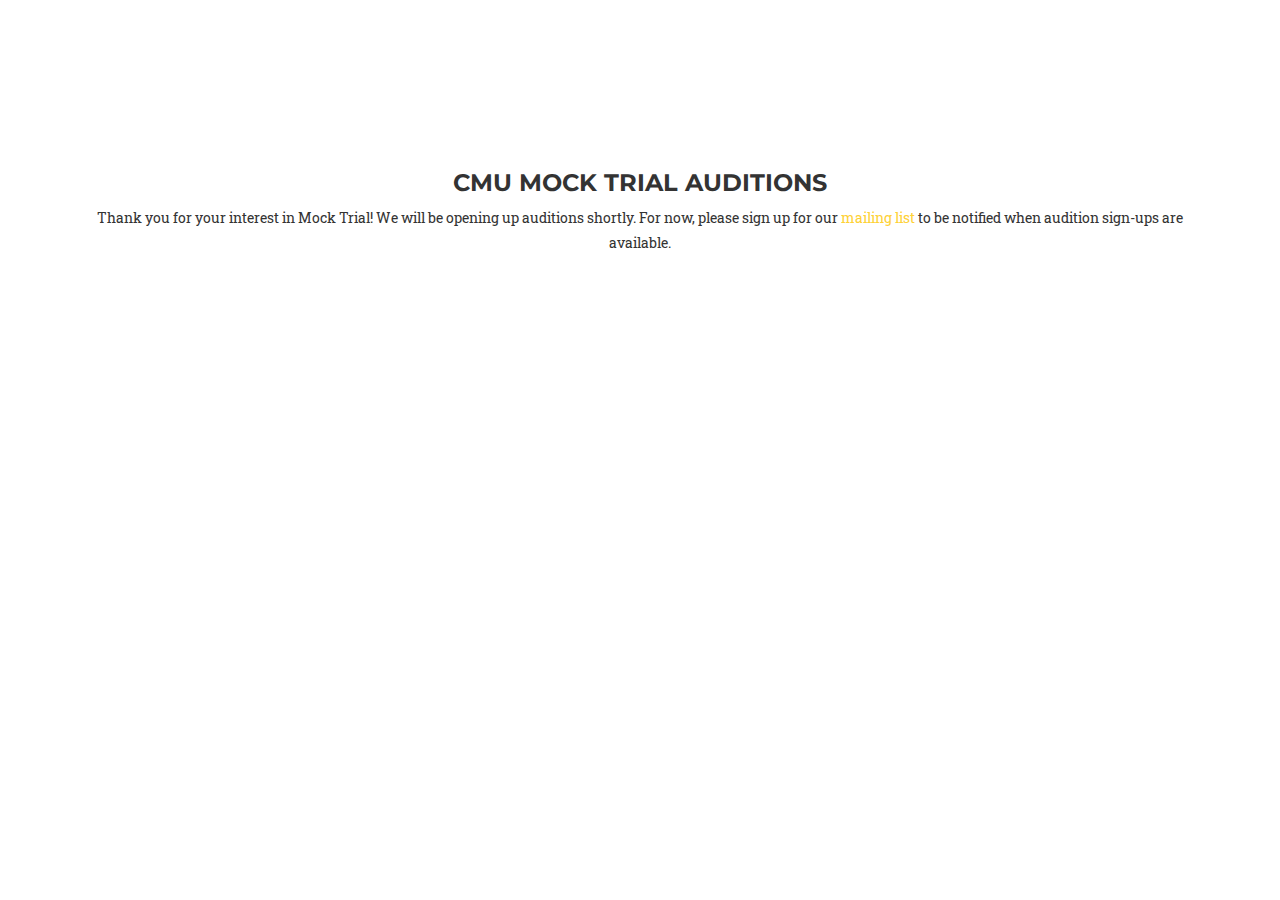
==== audition.html @ 2dc2da52 "Audition sign up page" ====
<!DOCTYPE html>
<html lang="en">

<head>

    <meta charset="utf-8">
    <meta http-equiv="X-UA-Compatible" content="IE=edge">
    <meta name="viewport" content="width=device-width, initial-scale=1">
    <meta name="description" content="">
    <meta name="author" content="">

    <link rel="shortcut icon" type="image/x-icon" href="/favicon.ico" />

    <title>CMU Mock Trial</title>

    <!-- Bootstrap Core CSS -->
    <link href="css/bootstrap.min.css" rel="stylesheet">

    <!-- Custom CSS -->
    <link href="css/agency.css" rel="stylesheet">

    <!-- Custom Fonts -->
    <link href="font-awesome/css/font-awesome.min.css" rel="stylesheet" type="text/css">
    <link href="https://fonts.googleapis.com/css?family=Montserrat:400,700" rel="stylesheet" type="text/css">
    <link href='https://fonts.googleapis.com/css?family=Kaushan+Script' rel='stylesheet' type='text/css'>
    <link href='https://fonts.googleapis.com/css?family=Droid+Serif:400,700,400italic,700italic' rel='stylesheet' type='text/css'>
    <link href='https://fonts.googleapis.com/css?family=Roboto+Slab:400,100,300,700' rel='stylesheet' type='text/css'>

    <!-- HTML5 Shim and Respond.js IE8 support of HTML5 elements and media queries -->
    <!-- WARNING: Respond.js doesn't work if you view the page via file:// -->
    <!--[if lt IE 9]>
        <script src="https://oss.maxcdn.com/libs/html5shiv/3.7.0/html5shiv.js"></script>
        <script src="https://oss.maxcdn.com/libs/respond.js/1.4.2/respond.min.js"></script>
    <![endif]-->

</head>

<body id="page-top" class="index">


    <section id="about">
        <div class="container">
            <div class="row">
                <div class="col-lg-12 text-center">
                <h3>CMU Mock Trial Auditions</h3>
                <p>Thank you for your interest in Mock Trial! We will be opening up auditions shortly. For now, please sign up for our <a href="http://tiny.cc/mocktrial">mailing list</a> to be notified when audition sign-ups are available.</p>
                </div>
            </div>
        </div>
    </section>

    <!-- jQuery -->
    <script src="js/jquery.js"></script>

    <!-- Bootstrap Core JavaScript -->
    <script src="js/bootstrap.min.js"></script>


    <!-- Custom Theme JavaScript -->
    <script src="js/agency.js"></script>

</body>

</html>
---- css/agency.css ----
body{overflow-x:hidden;font-family:"Roboto Slab","Helvetica Neue",Helvetica,Arial,sans-serif}.text-muted{color:#777}.text-primary{color:#fed136}p{font-size:14px;line-height:1.75}p.large{font-size:16px}a,a:hover,a:focus,a:active,a.active{outline:0}a{color:#fed136}a:hover,a:focus,a:active,a.active{color:#fec503}h1,h2,h3,h4,h5,h6{font-family:Montserrat,"Helvetica Neue",Helvetica,Arial,sans-serif;text-transform:uppercase;font-weight:700}.img-centered{margin:0 auto}.bg-light-gray{background-color:#f7f7f7}.bg-darkest-gray{background-color:#222}.btn-primary{color:#fff;background-color:#fed136;border-color:#fed136;font-family:Montserrat,"Helvetica Neue",Helvetica,Arial,sans-serif;text-transform:uppercase;font-weight:700}.btn-primary:hover,.btn-primary:focus,.btn-primary:active,.btn-primary.active,.open .dropdown-toggle.btn-primary{color:#fff;background-color:#fec503;border-color:#f6bf01}.btn-primary:active,.btn-primary.active,.open .dropdown-toggle.btn-primary{background-image:none}.btn-primary.disabled,.btn-primary[disabled],fieldset[disabled] .btn-primary,.btn-primary.disabled:hover,.btn-primary[disabled]:hover,fieldset[disabled] .btn-primary:hover,.btn-primary.disabled:focus,.btn-primary[disabled]:focus,fieldset[disabled] .btn-primary:focus,.btn-primary.disabled:active,.btn-primary[disabled]:active,fieldset[disabled] .btn-primary:active,.btn-primary.disabled.active,.btn-primary[disabled].active,fieldset[disabled] .btn-primary.active{background-color:#fed136;border-color:#fed136}.btn-primary .badge{color:#fed136;background-color:#fff}.btn-xl{color:#fff;background-color:#fed136;border-color:#fed136;font-family:Montserrat,"Helvetica Neue",Helvetica,Arial,sans-serif;text-transform:uppercase;font-weight:700;border-radius:3px;font-size:18px;padding:20px 40px}.btn-xl:hover,.btn-xl:focus,.btn-xl:active,.btn-xl.active,.open .dropdown-toggle.btn-xl{color:#fff;background-color:#fec503;border-color:#f6bf01}.btn-xl:active,.btn-xl.active,.open .dropdown-toggle.btn-xl{background-image:none}.btn-xl.disabled,.btn-xl[disabled],fieldset[disabled] .btn-xl,.btn-xl.disabled:hover,.btn-xl[disabled]:hover,fieldset[disabled] .btn-xl:hover,.btn-xl.disabled:focus,.btn-xl[disabled]:focus,fieldset[disabled] .btn-xl:focus,.btn-xl.disabled:active,.btn-xl[disabled]:active,fieldset[disabled] .btn-xl:active,.btn-xl.disabled.active,.btn-xl[disabled].active,fieldset[disabled] .btn-xl.active{background-color:#fed136;border-color:#fed136}.btn-xl .badge{color:#fed136;background-color:#fff}.navbar-default{background-color:#222;border-color:transparent}.navbar-default .navbar-brand{color:#fed136;font-family:"Kaushan Script","Helvetica Neue",Helvetica,Arial,cursive}.navbar-default .navbar-brand:hover,.navbar-default .navbar-brand:focus,.navbar-default .navbar-brand:active,.navbar-default .navbar-brand.active{color:#fec503}.navbar-default .navbar-collapse{border-color:rgba(255,255,255,.02)}.navbar-default .navbar-toggle{background-color:#fed136;border-color:#fed136}.navbar-default .navbar-toggle .icon-bar{background-color:#fff}.navbar-default .navbar-toggle:hover,.navbar-default .navbar-toggle:focus{background-color:#fed136}.navbar-default .nav li a{font-family:Montserrat,"Helvetica Neue",Helvetica,Arial,sans-serif;text-transform:uppercase;font-weight:400;letter-spacing:1px;color:#fff}.navbar-default .nav li a:hover,.navbar-default .nav li a:focus{color:#fed136;outline:0}.navbar-default .navbar-nav>.active>a{border-radius:0;color:#fff;background-color:#fed136}.navbar-default .navbar-nav>.active>a:hover,.navbar-default .navbar-nav>.active>a:focus{color:#fff;background-color:#fec503}@media (min-width:768px){.navbar-default{background-color:transparent;padding:25px 0;-webkit-transition:padding .3s;-moz-transition:padding .3s;transition:padding .3s;border:0}.navbar-default .navbar-brand{font-size:2em;-webkit-transition:all .3s;-moz-transition:all .3s;transition:all .3s}.navbar-default .navbar-nav>.active>a{border-radius:3px}.navbar-default.navbar-shrink{background-color:#222;padding:10px 0}.navbar-default.navbar-shrink .navbar-brand{font-size:1.5em}}header{background-image:url(../img/header-bg.jpg);background-repeat:none;background-attachment:scroll;background-position:center center;-webkit-background-size:cover;-moz-background-size:cover;background-size:cover;-o-background-size:cover;text-align:center;color:#fff}header .intro-text{padding-top:100px;padding-bottom:50px}header .intro-text .intro-lead-in{font-family:"Droid Serif","Helvetica Neue",Helvetica,Arial,sans-serif;font-style:italic;font-size:22px;line-height:22px;margin-bottom:25px}header .intro-text .intro-heading{font-family:Montserrat,"Helvetica Neue",Helvetica,Arial,sans-serif;text-transform:uppercase;font-weight:700;font-size:50px;line-height:50px;margin-bottom:25px}@media (min-width:768px){header .intro-text{padding-top:300px;padding-bottom:200px}header .intro-text .intro-lead-in{font-family:"Droid Serif","Helvetica Neue",Helvetica,Arial,sans-serif;font-style:italic;font-size:40px;line-height:40px;margin-bottom:25px}header .intro-text .intro-heading{font-family:Montserrat,"Helvetica Neue",Helvetica,Arial,sans-serif;text-transform:uppercase;font-weight:700;font-size:75px;line-height:75px;margin-bottom:50px}}section{padding:100px 0}section h2.section-heading{font-size:40px;margin-top:0;margin-bottom:15px}section h3.section-subheading{font-size:16px;font-family:"Droid Serif","Helvetica Neue",Helvetica,Arial,sans-serif;text-transform:none;font-style:italic;font-weight:400;margin-bottom:75px}@media (min-width:768px){section{padding:150px 0}}.service-heading{margin:15px 0;text-transform:none}#portfolio .portfolio-item{margin:0 0 15px;right:0}#portfolio .portfolio-item .portfolio-link{display:block;position:relative;max-width:400px;margin:0 auto}#portfolio .portfolio-item .portfolio-link .portfolio-hover{background:rgba(254,209,54,.9);position:absolute;width:100%;height:100%;opacity:0;transition:all ease .5s;-webkit-transition:all ease .5s;-moz-transition:all ease .5s}#portfolio .portfolio-item .portfolio-link .portfolio-hover:hover{opacity:1}#portfolio .portfolio-item .portfolio-link .portfolio-hover .portfolio-hover-content{position:absolute;width:100%;height:20px;font-size:20px;text-align:center;top:50%;margin-top:-12px;color:#fff}#portfolio .portfolio-item .portfolio-link .portfolio-hover .portfolio-hover-content i{margin-top:-12px}#portfolio .portfolio-item .portfolio-link .portfolio-hover .portfolio-hover-content h3,#portfolio .portfolio-item .portfolio-link .portfolio-hover .portfolio-hover-content h4{margin:0}#portfolio .portfolio-item .portfolio-caption{max-width:400px;margin:0 auto;background-color:#fff;text-align:center;padding:25px}#portfolio .portfolio-item .portfolio-caption h4{text-transform:none;margin:0}#portfolio .portfolio-item .portfolio-caption p{font-family:"Droid Serif","Helvetica Neue",Helvetica,Arial,sans-serif;font-style:italic;font-size:16px;margin:0}#portfolio *{z-index:2}@media (min-width:767px){#portfolio .portfolio-item{margin:0 0 30px}}.timeline{list-style:none;padding:0;position:relative}.timeline:before{top:0;bottom:0;position:absolute;content:"";width:2px;background-color:#f1f1f1;left:40px;margin-left:-1.5px}.timeline>li{margin-bottom:50px;position:relative;min-height:50px}.timeline>li:before,.timeline>li:after{content:" ";display:table}.timeline>li:after{clear:both}.timeline>li .timeline-panel{width:100%;float:right;padding:0 20px 0 100px;position:relative;text-align:left}.timeline>li .timeline-panel:before{border-left-width:0;border-right-width:15px;left:-15px;right:auto}.timeline>li .timeline-panel:after{border-left-width:0;border-right-width:14px;left:-14px;right:auto}.timeline>li .timeline-image{left:0;margin-left:0;width:80px;height:80px;position:absolute;z-index:100;background-color:#fed136;color:#fff;border-radius:100%;border:7px solid #f1f1f1;text-align:center}.timeline>li .timeline-image h4{font-size:10px;margin-top:12px;line-height:14px}.timeline>li.timeline-inverted>.timeline-panel{float:right;text-align:left;padding:0 20px 0 100px}.timeline>li.timeline-inverted>.timeline-panel:before{border-left-width:0;border-right-width:15px;left:-15px;right:auto}.timeline>li.timeline-inverted>.timeline-panel:after{border-left-width:0;border-right-width:14px;left:-14px;right:auto}.timeline>li:last-child{margin-bottom:0}.timeline .timeline-heading h4{margin-top:0;color:inherit}.timeline .timeline-heading h4.subheading{text-transform:none}.timeline .timeline-body>p,.timeline .timeline-body>ul{margin-bottom:0}@media (min-width:768px){.timeline:before{left:50%}.timeline>li{margin-bottom:100px;min-height:100px}.timeline>li .timeline-panel{width:41%;float:left;padding:0 20px 20px 30px;text-align:right}.timeline>li .timeline-image{width:100px;height:100px;left:50%;margin-left:-50px}.timeline>li .timeline-image h4{font-size:13px;margin-top:16px;line-height:18px}.timeline>li.timeline-inverted>.timeline-panel{float:right;text-align:left;padding:0 30px 20px 20px}}@media (min-width:992px){.timeline>li{min-height:150px}.timeline>li .timeline-panel{padding:0 20px 20px}.timeline>li .timeline-image{width:150px;height:150px;margin-left:-75px}.timeline>li .timeline-image h4{font-size:18px;margin-top:30px;line-height:26px}.timeline>li.timeline-inverted>.timeline-panel{padding:0 20px 20px}}@media (min-width:1200px){.timeline>li{min-height:170px}.timeline>li .timeline-panel{padding:0 20px 20px 100px}.timeline>li .timeline-image{width:170px;height:170px;margin-left:-85px}.timeline>li .timeline-image h4{margin-top:40px}.timeline>li.timeline-inverted>.timeline-panel{padding:0 100px 20px 20px}}.team-member{text-align:center;margin-bottom:50px}.team-member img{margin:0 auto;border:7px solid #fff}.team-member h4{margin-top:25px;margin-bottom:0;text-transform:none}.team-member p{margin-top:0}aside.clients img{margin:50px auto}section#contact{background-color:#222;background-image:url(../img/map-image.png);background-position:center;background-repeat:no-repeat}section#contact .section-heading{color:#fff}section#contact .form-group{margin-bottom:25px}section#contact .form-group input,section#contact .form-group textarea{padding:20px}section#contact .form-group input.form-control{height:auto}section#contact .form-group textarea.form-control{height:236px}section#contact .form-control:focus{border-color:#fed136;box-shadow:none}section#contact ::-webkit-input-placeholder{font-family:Montserrat,"Helvetica Neue",Helvetica,Arial,sans-serif;text-transform:uppercase;font-weight:700;color:#bbb}section#contact :-moz-placeholder{font-family:Montserrat,"Helvetica Neue",Helvetica,Arial,sans-serif;text-transform:uppercase;font-weight:700;color:#bbb}section#contact ::-moz-placeholder{font-family:Montserrat,"Helvetica Neue",Helvetica,Arial,sans-serif;text-transform:uppercase;font-weight:700;color:#bbb}section#contact :-ms-input-placeholder{font-family:Montserrat,"Helvetica Neue",Helvetica,Arial,sans-serif;text-transform:uppercase;font-weight:700;color:#bbb}section#contact .text-danger{color:#e74c3c}footer{padding:25px 0;text-align:center}footer span.copyright{line-height:40px;font-family:Montserrat,"Helvetica Neue",Helvetica,Arial,sans-serif;text-transform:uppercase;text-transform:none}footer ul.quicklinks{margin-bottom:0;line-height:40px;font-family:Montserrat,"Helvetica Neue",Helvetica,Arial,sans-serif;text-transform:uppercase;text-transform:none}ul.social-buttons{margin-bottom:0}ul.social-buttons li a{display:block;background-color:#222;height:40px;width:40px;border-radius:100%;font-size:20px;line-height:40px;color:#fff;outline:0;-webkit-transition:all .3s;-moz-transition:all .3s;transition:all .3s}ul.social-buttons li a:hover,ul.social-buttons li a:focus,ul.social-buttons li a:active{background-color:#fed136}.btn:focus,.btn:active,.btn.active,.btn:active:focus{outline:0}.portfolio-modal .modal-content{border-radius:0;background-clip:border-box;-webkit-box-shadow:none;box-shadow:none;border:0;min-height:100%;padding:100px 0;text-align:center}.portfolio-modal .modal-content h2{margin-bottom:15px;font-size:3em}.portfolio-modal .modal-content p{margin-bottom:30px}.portfolio-modal .modal-content p.item-intro{margin:20px 0 30px;font-family:"Droid Serif","Helvetica Neue",Helvetica,Arial,sans-serif;font-style:italic;font-size:16px}.portfolio-modal .modal-content ul.list-inline{margin-bottom:30px;margin-top:0}.portfolio-modal .modal-content img{margin-bottom:30px}.portfolio-modal .close-modal{position:absolute;width:75px;height:75px;background-color:transparent;top:25px;right:25px;cursor:pointer}.portfolio-modal .close-modal:hover{opacity:.3}.portfolio-modal .close-modal .lr{height:75px;width:1px;margin-left:35px;background-color:#222;transform:rotate(45deg);-ms-transform:rotate(45deg);-webkit-transform:rotate(45deg);z-index:1051}.portfolio-modal .close-modal .lr .rl{height:75px;width:1px;background-color:#222;transform:rotate(90deg);-ms-transform:rotate(90deg);-webkit-transform:rotate(90deg);z-index:1052}.portfolio-modal .modal-backdrop{opacity:0;display:none}::-moz-selection{text-shadow:none;background:#fed136}::selection{text-shadow:none;background:#fed136}img::selection{background:0 0}img::-moz-selection{background:0 0}body{webkit-tap-highlight-color:#fed136}
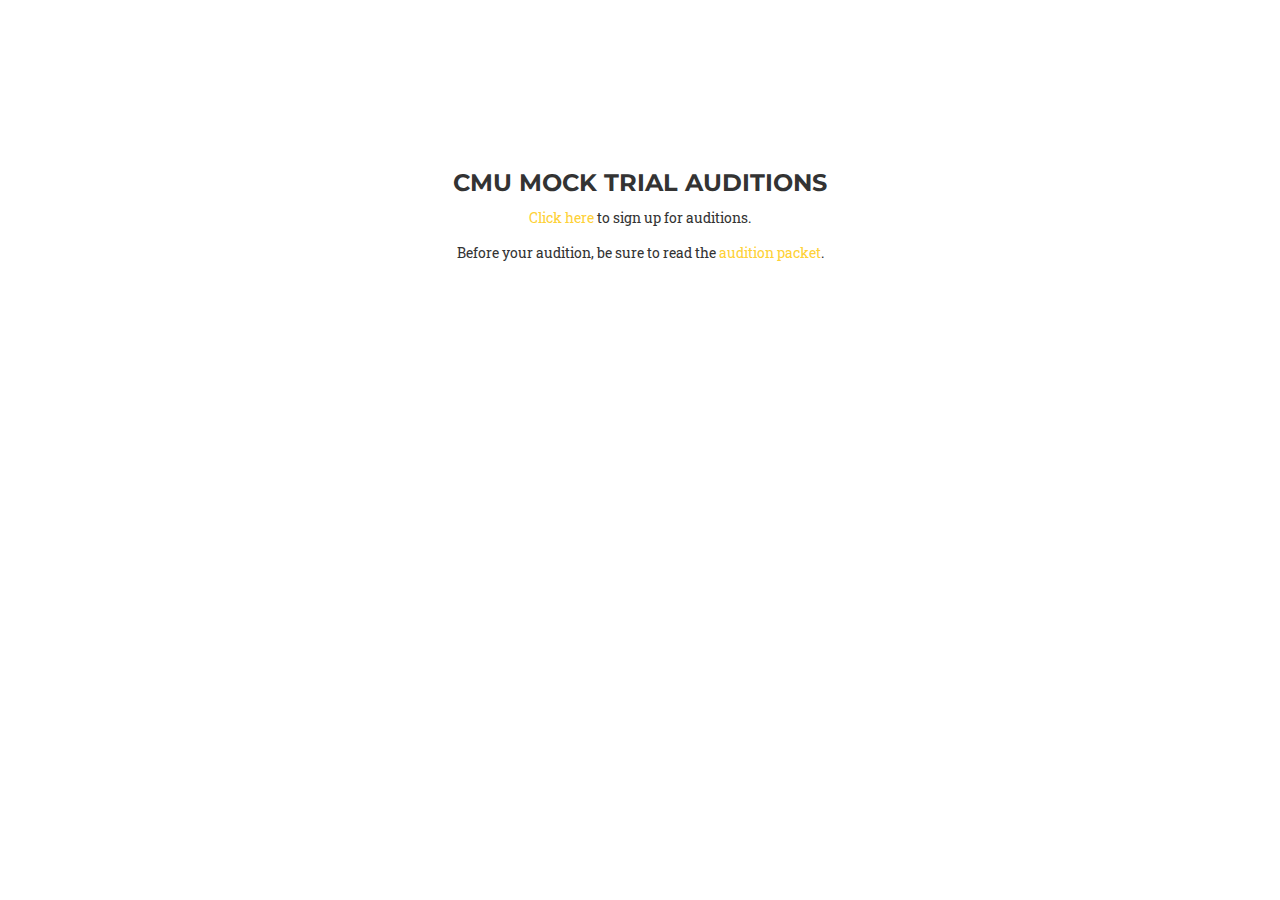
==== commit 3792fb8d: "Audition links" ====
--- a/audition.html
+++ b/audition.html
@@ -43,7 +43,8 @@
             <div class="row">
                 <div class="col-lg-12 text-center">
                 <h3>CMU Mock Trial Auditions</h3>
-                <p>Thank you for your interest in Mock Trial! We will be opening up auditions shortly. For now, please sign up for our <a href="http://tiny.cc/mocktrial">mailing list</a> to be notified when audition sign-ups are available.</p>
+                <p><a href="http://tiny.cc/mock-audition">Click here</a> to sign up for auditions.
+                <p>Before your audition, be sure to read the <a href="http://tiny.cc/audition-packet">audition packet</a>.
                 </div>
             </div>
         </div>
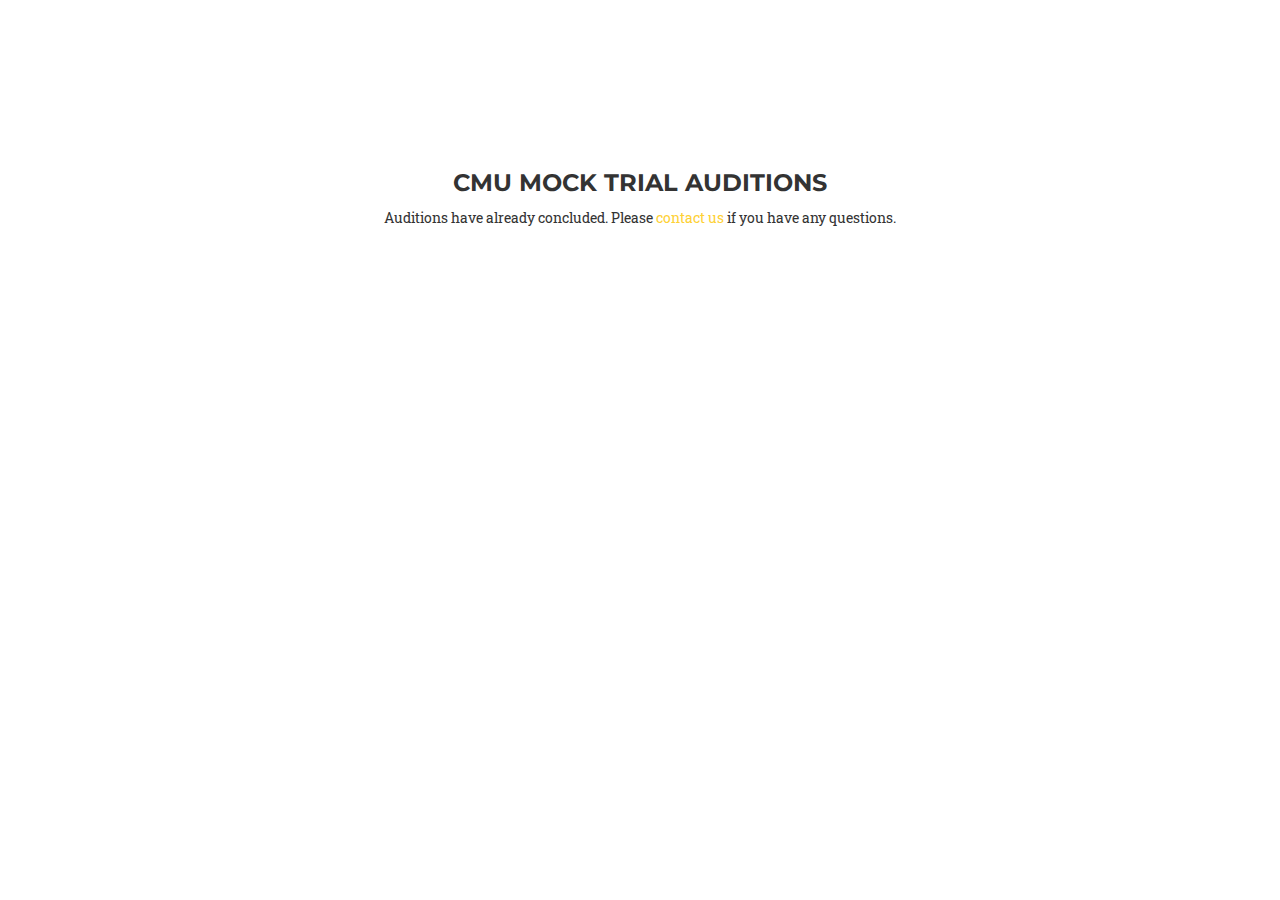
==== commit ca563483: "Auditions are over. Also update exec board list" ====
--- a/audition.html
+++ b/audition.html
@@ -43,8 +43,7 @@
             <div class="row">
                 <div class="col-lg-12 text-center">
                 <h3>CMU Mock Trial Auditions</h3>
-                <p><a href="http://tiny.cc/mock-audition">Click here</a> to sign up for auditions.
-                <p>Before your audition, be sure to read the <a href="http://tiny.cc/audition-packet">audition packet</a>.
+                <p>Auditions have already concluded. Please <a href="mailto:cmumocktrial@gmail.com">contact us</a> if you have any questions.
                 </div>
             </div>
         </div>
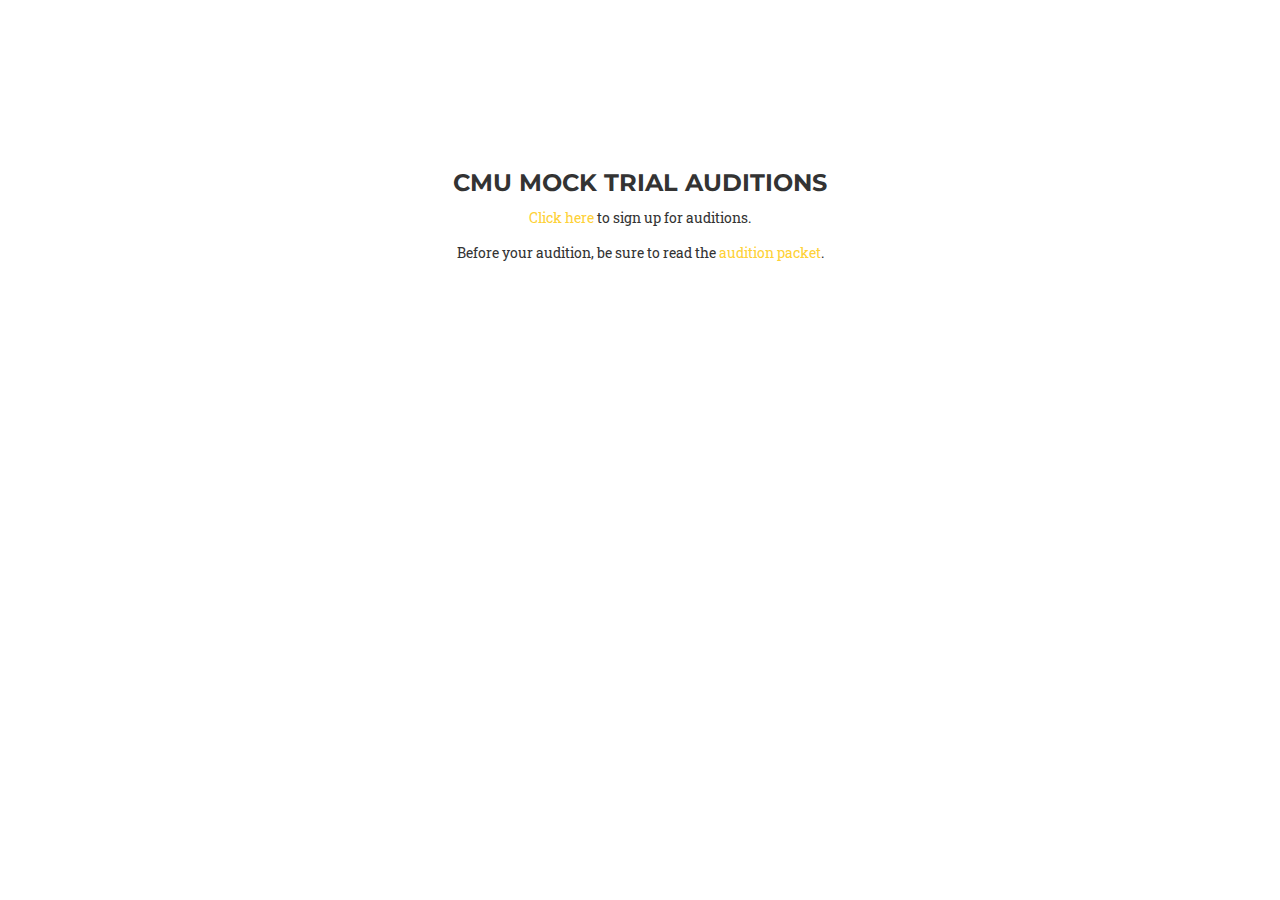
==== commit b454e475: "Updated info for start of year" ====
--- a/audition.html
+++ b/audition.html
@@ -1,64 +1,65 @@
 <!DOCTYPE html>
 <html lang="en">
 
-<head>
+    <head>
 
-    <meta charset="utf-8">
-    <meta http-equiv="X-UA-Compatible" content="IE=edge">
-    <meta name="viewport" content="width=device-width, initial-scale=1">
-    <meta name="description" content="">
-    <meta name="author" content="">
+        <meta charset="utf-8">
+        <meta http-equiv="X-UA-Compatible" content="IE=edge">
+        <meta name="viewport" content="width=device-width, initial-scale=1">
+        <meta name="description" content="">
+        <meta name="author" content="">
 
-    <link rel="shortcut icon" type="image/x-icon" href="/favicon.ico" />
+        <link rel="shortcut icon" type="image/x-icon" href="/favicon.ico" />
 
-    <title>CMU Mock Trial</title>
+        <title>CMU Mock Trial</title>
 
-    <!-- Bootstrap Core CSS -->
-    <link href="css/bootstrap.min.css" rel="stylesheet">
+        <!-- Bootstrap Core CSS -->
+        <link href="css/bootstrap.min.css" rel="stylesheet">
 
-    <!-- Custom CSS -->
-    <link href="css/agency.css" rel="stylesheet">
+        <!-- Custom CSS -->
+        <link href="css/agency.css" rel="stylesheet">
 
-    <!-- Custom Fonts -->
-    <link href="font-awesome/css/font-awesome.min.css" rel="stylesheet" type="text/css">
-    <link href="https://fonts.googleapis.com/css?family=Montserrat:400,700" rel="stylesheet" type="text/css">
-    <link href='https://fonts.googleapis.com/css?family=Kaushan+Script' rel='stylesheet' type='text/css'>
-    <link href='https://fonts.googleapis.com/css?family=Droid+Serif:400,700,400italic,700italic' rel='stylesheet' type='text/css'>
-    <link href='https://fonts.googleapis.com/css?family=Roboto+Slab:400,100,300,700' rel='stylesheet' type='text/css'>
+        <!-- Custom Fonts -->
+        <link href="font-awesome/css/font-awesome.min.css" rel="stylesheet" type="text/css">
+        <link href="https://fonts.googleapis.com/css?family=Montserrat:400,700" rel="stylesheet" type="text/css">
+        <link href='https://fonts.googleapis.com/css?family=Kaushan+Script' rel='stylesheet' type='text/css'>
+        <link href='https://fonts.googleapis.com/css?family=Droid+Serif:400,700,400italic,700italic' rel='stylesheet' type='text/css'>
+        <link href='https://fonts.googleapis.com/css?family=Roboto+Slab:400,100,300,700' rel='stylesheet' type='text/css'>
 
-    <!-- HTML5 Shim and Respond.js IE8 support of HTML5 elements and media queries -->
-    <!-- WARNING: Respond.js doesn't work if you view the page via file:// -->
-    <!--[if lt IE 9]>
-        <script src="https://oss.maxcdn.com/libs/html5shiv/3.7.0/html5shiv.js"></script>
-        <script src="https://oss.maxcdn.com/libs/respond.js/1.4.2/respond.min.js"></script>
-    <![endif]-->
+        <!-- HTML5 Shim and Respond.js IE8 support of HTML5 elements and media queries -->
+        <!-- WARNING: Respond.js doesn't work if you view the page via file:// -->
+        <!--[if lt IE 9]>
+<script src="https://oss.maxcdn.com/libs/html5shiv/3.7.0/html5shiv.js"></script>
+<script src="https://oss.maxcdn.com/libs/respond.js/1.4.2/respond.min.js"></script>
+<![endif]-->
 
-</head>
+    </head>
 
-<body id="page-top" class="index">
+    <body id="page-top" class="index">
 
 
-    <section id="about">
-        <div class="container">
-            <div class="row">
-                <div class="col-lg-12 text-center">
-                <h3>CMU Mock Trial Auditions</h3>
-                <p>Auditions have already concluded. Please <a href="mailto:cmumocktrial@gmail.com">contact us</a> if you have any questions.
+        <section id="about">
+            <div class="container">
+                <div class="row">
+                    <div class="col-lg-12 text-center">
+                        <h3>CMU Mock Trial Auditions</h3>
+                        <p><a href="http://tiny.cc/mock-audition">Click here</a> to sign up for auditions.</p>
+                        <p>Before your audition, be sure to read the <a href="http://tiny.cc/audition-packet">audition packet</a>.</p>
+                    </div>
                 </div>
             </div>
-        </div>
-    </section>
+        </section>
 
-    <!-- jQuery -->
-    <script src="js/jquery.js"></script>
+        <!-- jQuery -->
+        <script src="js/jquery.js"></script>
 
-    <!-- Bootstrap Core JavaScript -->
-    <script src="js/bootstrap.min.js"></script>
+        <!-- Bootstrap Core JavaScript -->
+        <script src="js/bootstrap.min.js"></script>
 
 
-    <!-- Custom Theme JavaScript -->
-    <script src="js/agency.js"></script>
+        <!-- Custom Theme JavaScript -->
+        <script src="js/agency.js"></script>
 
-</body>
+    </body>
 
 </html>
